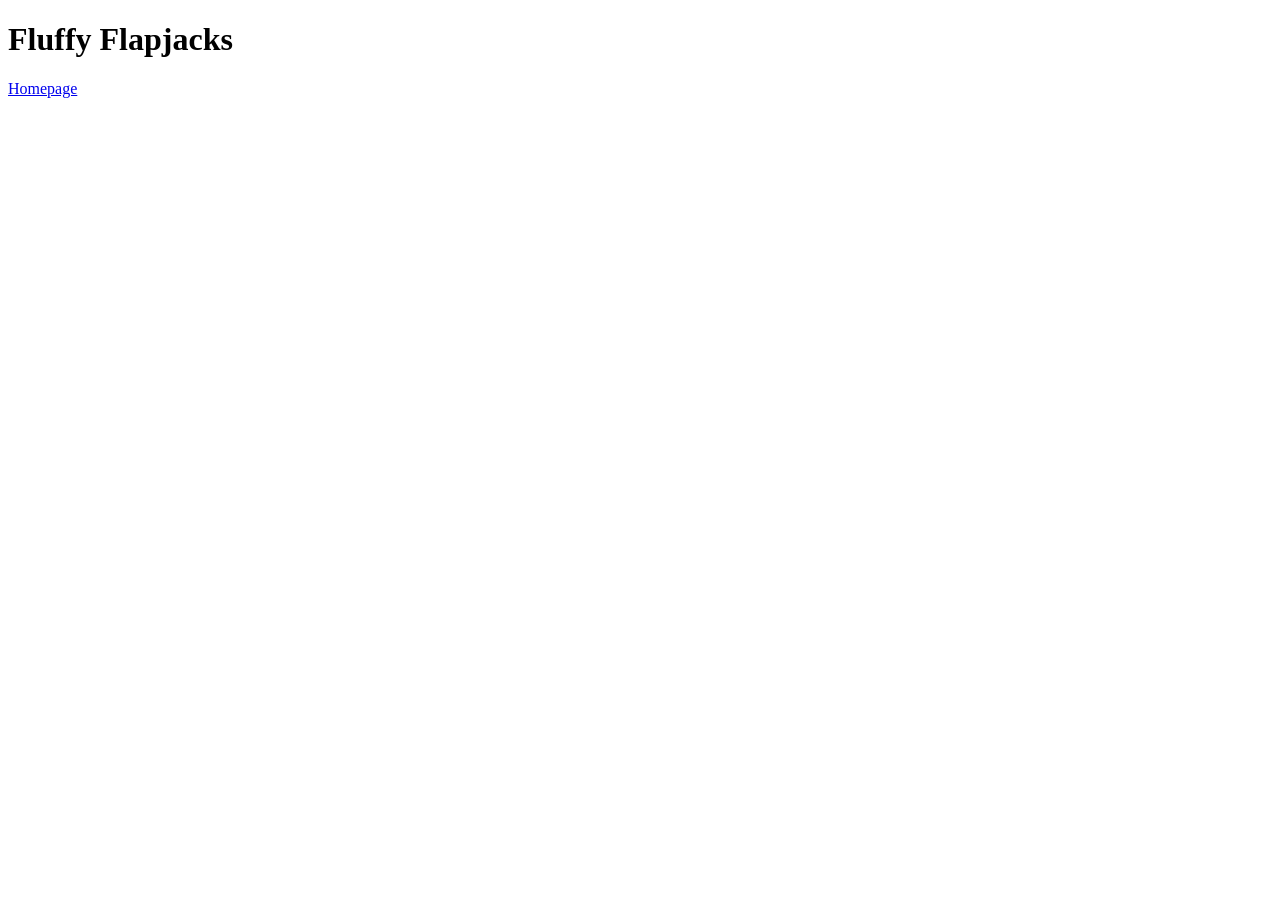
==== recipes/fluffy-flapjack.html @ f6c30e4d "Add fluffy flapjack recipe to nav Added fluffy flapjack recipe to the navigation bar and added html " ====
<!DOCTYPE html>
<html lang="en">
<head>
    <meta charset="UTF-8">
    <meta name="viewport" content="width=device-width, initial-scale=1.0">
    <title>Fluffy Flapjack Recipe</title>
</head>
<body>
    <h1>Fluffy Flapjacks</h1>
    <a href="../index.html">Homepage</a>
</body>
</html
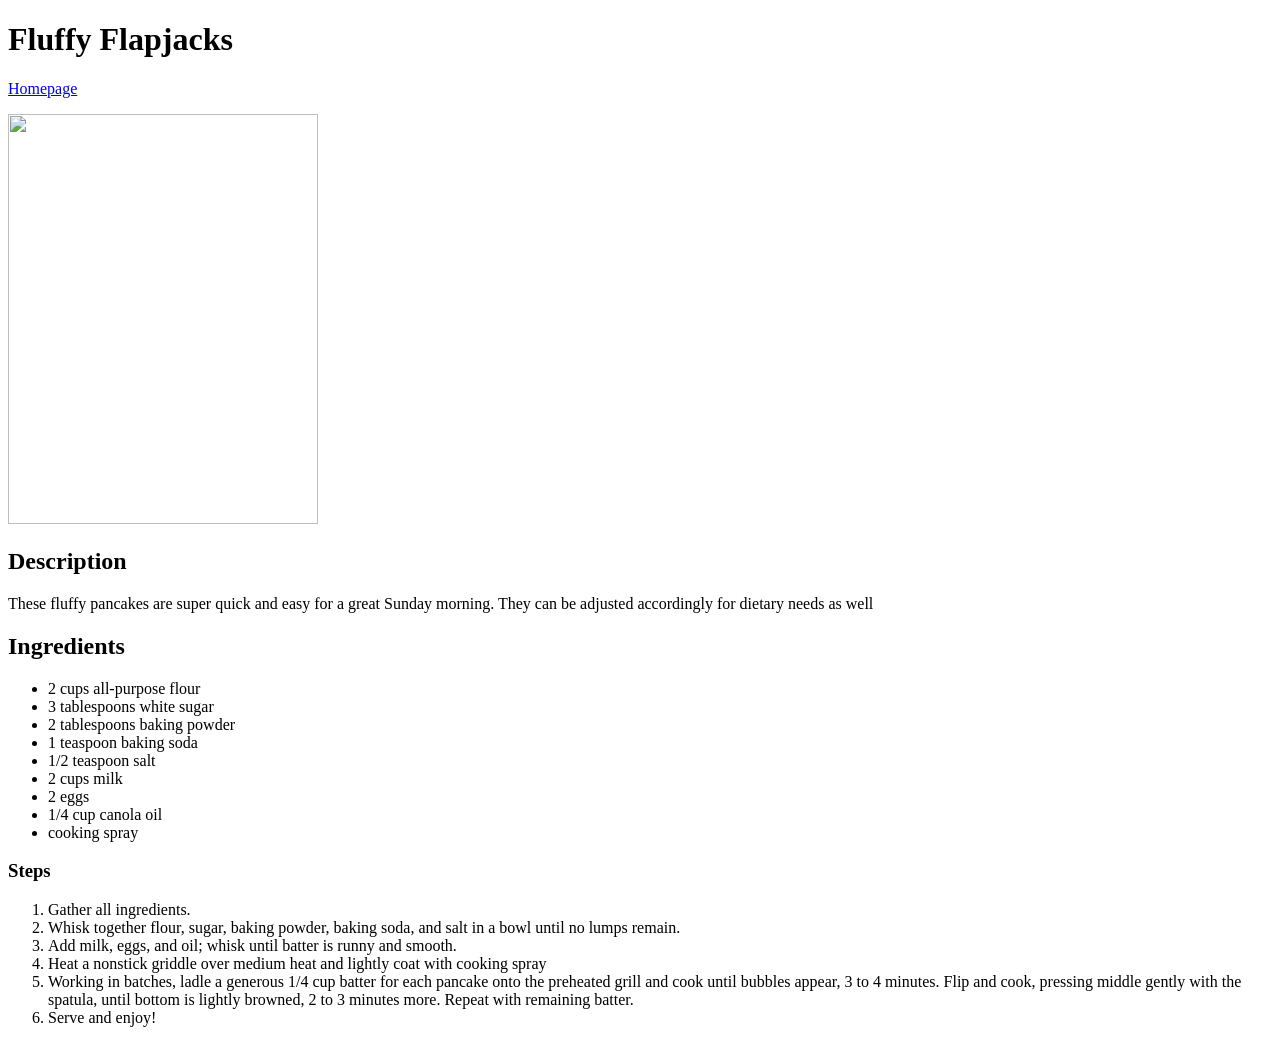
==== commit 056aef4e: "Add steps, image, despcription, and ingredients Added a high resolution image to frontpage of flapja" ====
--- a/recipes/fluffy-flapjack.html
+++ b/recipes/fluffy-flapjack.html
@@ -8,5 +8,34 @@
 <body>
     <h1>Fluffy Flapjacks</h1>
     <a href="../index.html">Homepage</a>
+    <p><img src="../img/fluffy-pancakes.jpg" width="310" height="410"></p>
+
+    <h2>Description</h2>
+    <p>These fluffy pancakes are super quick and easy for a great Sunday morning. They can be adjusted accordingly for dietary needs as well</p>
+
+    <h2>Ingredients</h2>
+    <ul>
+        <li>2 cups all-purpose flour</li>
+        <li>3 tablespoons white sugar</li>
+        <li>2 tablespoons baking powder</li>
+        <li>1 teaspoon baking soda</li>
+        <li>1/2 teaspoon salt</li>
+        <li>2 cups milk</li>
+        <li>2 eggs</li>
+        <li>1/4 cup canola oil</li>
+        <li>cooking spray</li>
+    </ul>
+
+    <h3>Steps</h3>
+    <ol>
+        <li>Gather all ingredients.</li>
+        <li>Whisk together flour, sugar, baking powder, baking soda, and salt in a bowl until no lumps remain.</li>
+        <li>Add milk, eggs, and oil; whisk until batter is runny and smooth.</li>
+        <li>Heat a nonstick griddle over medium heat and lightly coat with cooking spray</li>
+        <li>Working in batches, ladle a generous 1/4 cup batter for each pancake onto the preheated grill and cook until 
+            bubbles appear, 3 to 4 minutes. Flip and cook, pressing middle gently with the spatula, 
+            until bottom is lightly browned, 2 to 3 minutes more. Repeat with remaining batter.</li>
+        <li>Serve and enjoy!</li>
+    </ol>
 </body>
 </html
